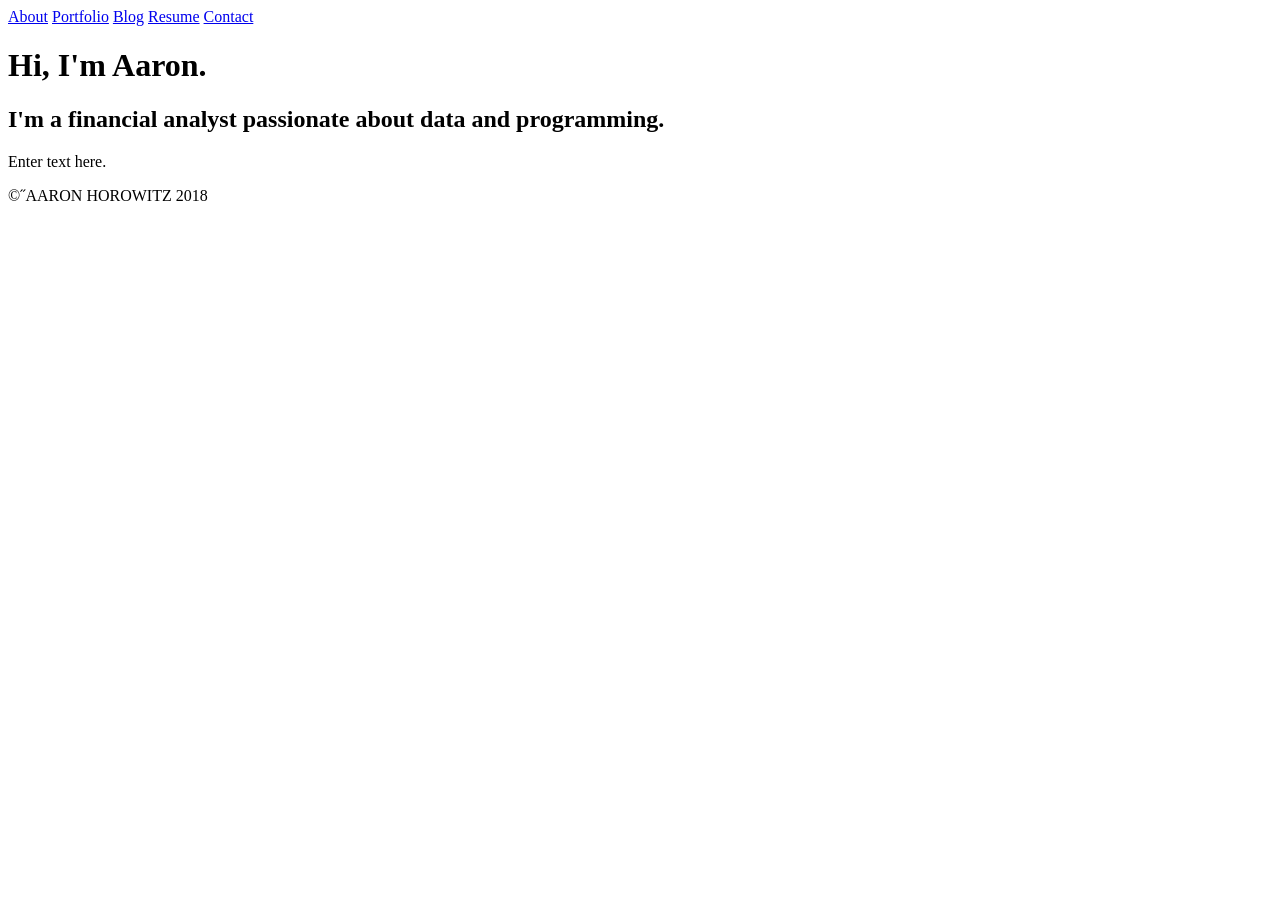
==== index.html @ 19b4e93c "Update and rename index.md to index.html" ====
<! DOCTYPE HTML>
<HTML>
  <HEAD>
    <TITLE>Aaron Horowitz</TITLE>
    <link rel="stylesheet" type="text/css" href="styles.css">
  </HEAD>
  <BODY>
    <DIV class="topnav">
        <a class="active" href="About.html">About</a>
        <a href="Portfolio.html">Portfolio</a>
        <a href="Blog.html">Blog</a>
        <a href="Resume.html">Resume</a>
        <a href="Contact.html">Contact</a>
    </DIV>
    <div class="grid-container">

      <div class="grid-header">
        <H1>Hi, I'm Aaron.</H1>
        <H2>I'm a financial analyst passionate about data and programming.</H2>
      </div>
      
      <div class="grid-body">
        <p>Enter text here.</p>
      </div>

      <div class="grid-footer">
        <p>©˝AARON HOROWITZ 2018</p>

      </div>

    </div>

  </BODY>

</HTML>
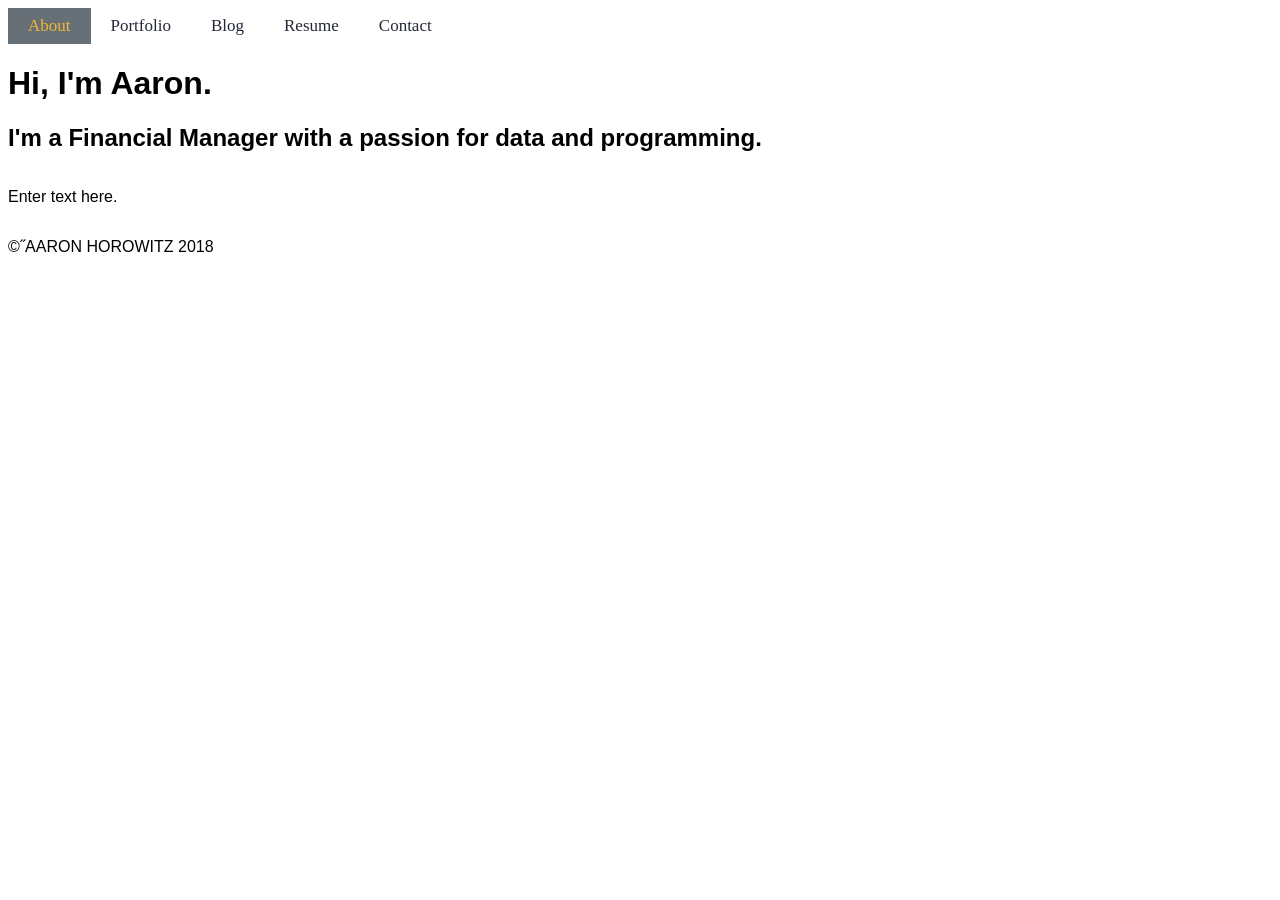
==== commit 55bb1b64: "Update index.html" ====
--- a/index.html
+++ b/index.html
@@ -16,7 +16,7 @@
 
       <div class="grid-header">
         <H1>Hi, I'm Aaron.</H1>
-        <H2>I'm a financial analyst passionate about data and programming.</H2>
+        <H2>I'm a Financial Manager with a passion for data and programming.</H2>
       </div>
       
       <div class="grid-body">
--- a/styles.css
+++ b/styles.css
@@ -0,0 +1,78 @@
+/* Color palette: Dark blue #252839, Dark gray #677077,
+Light gray #b5b5b7, Yellow #f2b632 */
+
+body{
+  background-color: white;
+  color: black;
+  font-family: helvetica, sans-serif;
+}
+
+/* Set grid parameters for About page. */
+
+.grid-container{
+  display: grid;
+  width: 100%
+  grid-template-areas: "head head"
+                      "main main"
+                      "foot foot"
+}
+
+.item1{
+  grid-area: "head";
+  grid-column-start: 1;
+  grid-column-end: 3;
+  background-color: #ffffff;
+  height: 300px
+  align-items: center;
+}
+
+.item2{
+  grid-area: "main";
+  grid-column-start: 1;
+  grid-column-end: 3;
+  background-color: red;
+  height: 1200px;
+}
+
+.item3{
+  grid-area: "foot";
+  grid-column-start: 1;
+  grid-column-end: 3;
+  background-color: yellow;
+  height: 50px;
+}
+
+.header {
+  text-align: center;
+}
+
+/* Add a black background color to the top navigation */
+.topnav {
+    background-color: white;
+    overflow: hidden;
+    font-family: verdana, san-serif;
+}
+
+/* Style the links inside the navigation bar */
+
+.topnav a {
+  float: left;
+  color: #252839;
+  text-align: center;
+  padding: 8px 20px;
+  text-decoration: none;
+  font-size: 17px;
+}
+
+/* Change the color of links on hover */
+
+.topnav a:hover {
+  background-color: #ffffff;
+  color: #f2b632;
+}
+
+/* Add a color to the active/current link */
+.topnav a.active {
+    background-color: #677077;
+    color: #f2b632;
+}
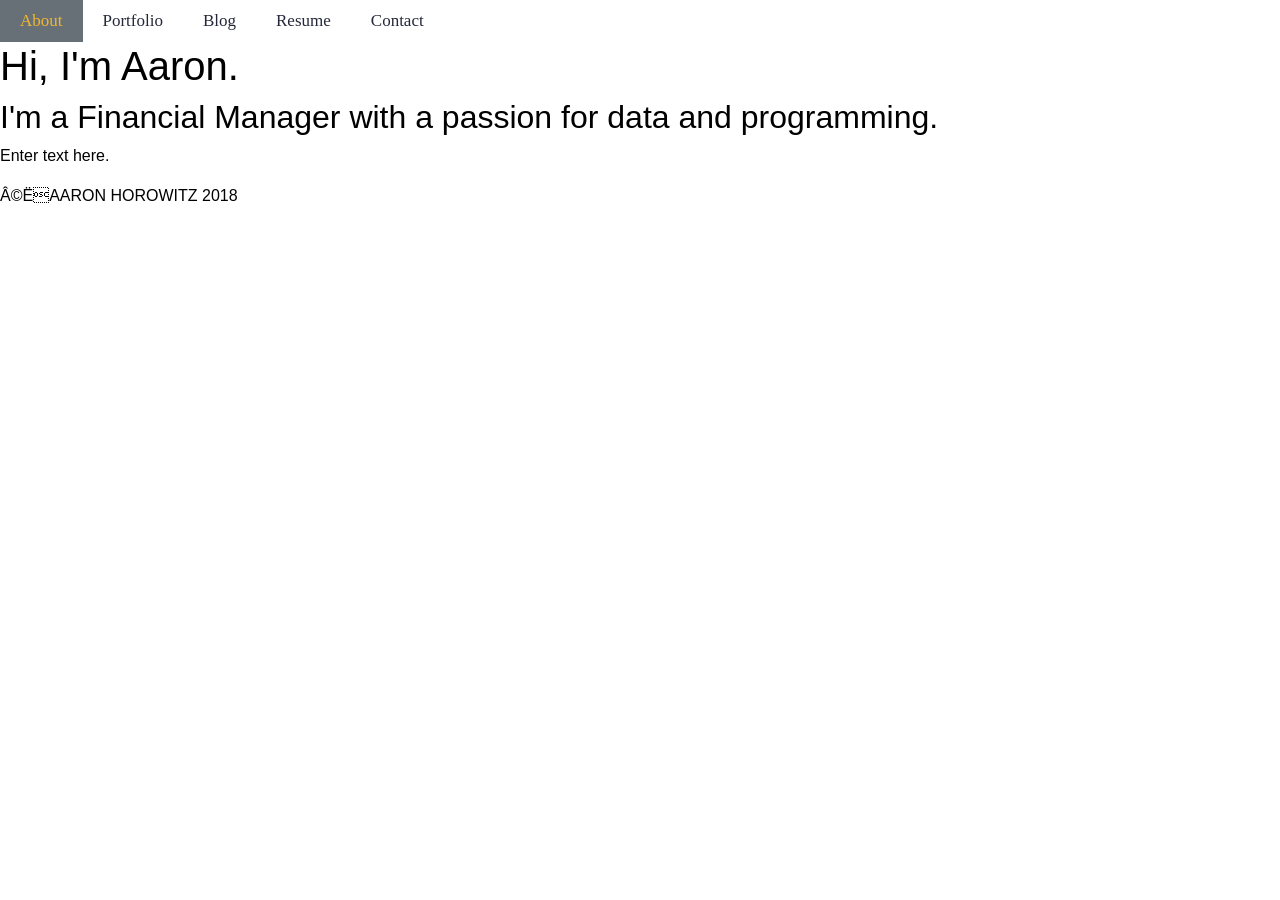
==== commit 8609a2c7: "Link to Bootstrap" ====
--- a/index.html
+++ b/index.html
@@ -2,6 +2,7 @@
 <HTML>
   <HEAD>
     <TITLE>Aaron Horowitz</TITLE>
+    <link rel="stylesheet" href="https://stackpath.bootstrapcdn.com/bootstrap/4.1.1/css/bootstrap.min.css" integrity="sha384-WskhaSGFgHYWDcbwN70/dfYBj47jz9qbsMId/iRN3ewGhXQFZCSftd1LZCfmhktB" crossorigin="anonymous">
     <link rel="stylesheet" type="text/css" href="styles.css">
   </HEAD>
   <BODY>
